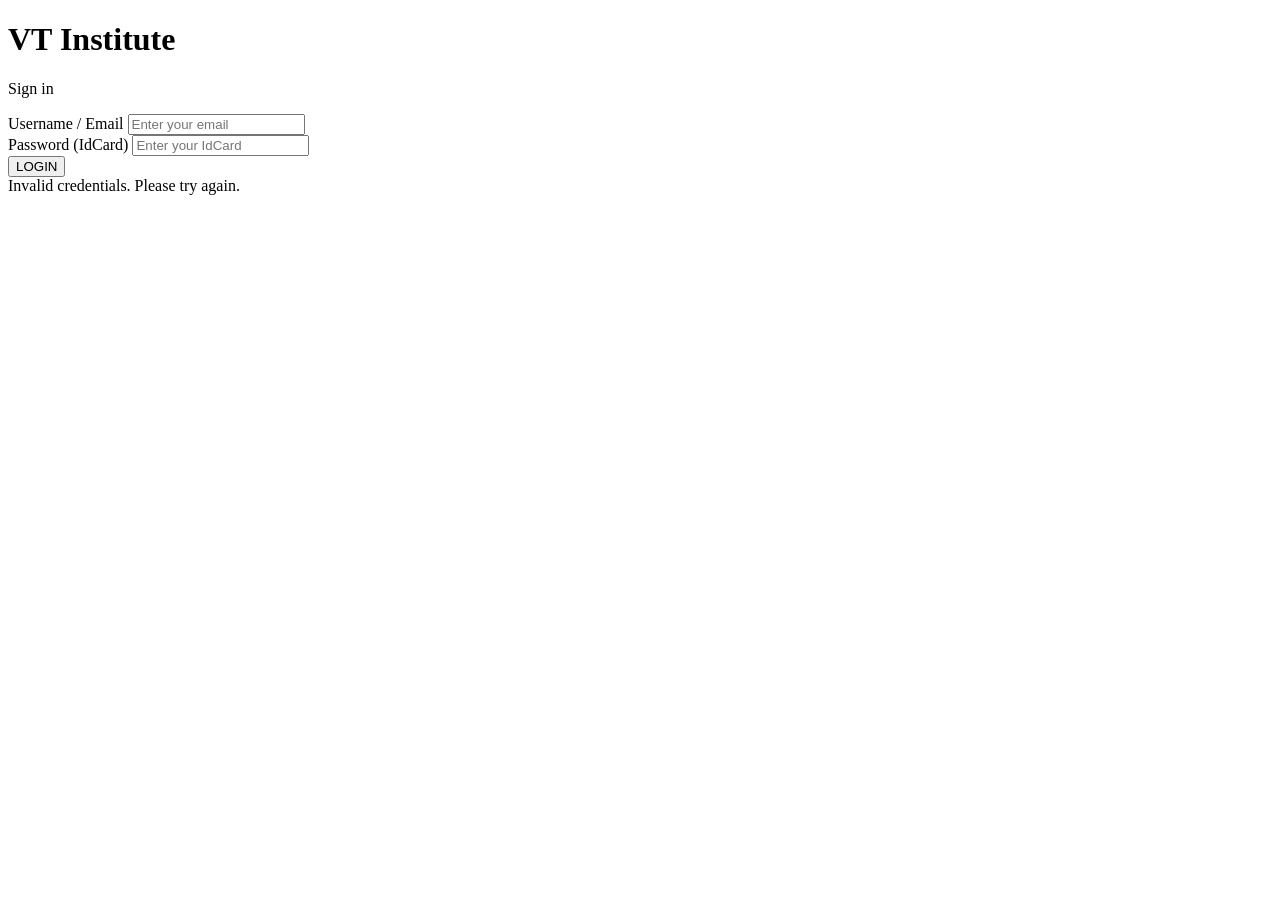
==== Backend/src/main/resources/templates/login.html @ 027f1ea0 "modificación para añadir thymeleaf de scores" ====
<!DOCTYPE html>
<html xmlns:th="http://www.thymeleaf.org" lang="en">
<head>
    <meta charset="UTF-8">
    <title>Login - VT Institute</title>

    <link rel="stylesheet" th:href="@{/style.css}">
</head>
<body>
<div class="vt-card">
    <h1>VT Institute</h1>
    <p class="welcome-text">Sign in</p>

    <form th:action="@{/login}" method="post">
        <div class="form-group">
            <label for="username">Username / Email</label>
            <input type="text" id="username" name="username" class="input-field"
                   placeholder="Enter your email" required>
        </div>

        <div class="form-group">
            <label for="password">Password (IdCard)</label>
            <input type="password" id="password" name="password" class="input-field"
                   placeholder="Enter your IdCard" required>
        </div>

        <button type="submit" class="btn-container">
            LOGIN
        </button>
    </form>

    <div th:if="${param.error}" class="error-msg">
        Invalid credentials. Please try again.
    </div>
</div>
</body>
</html>
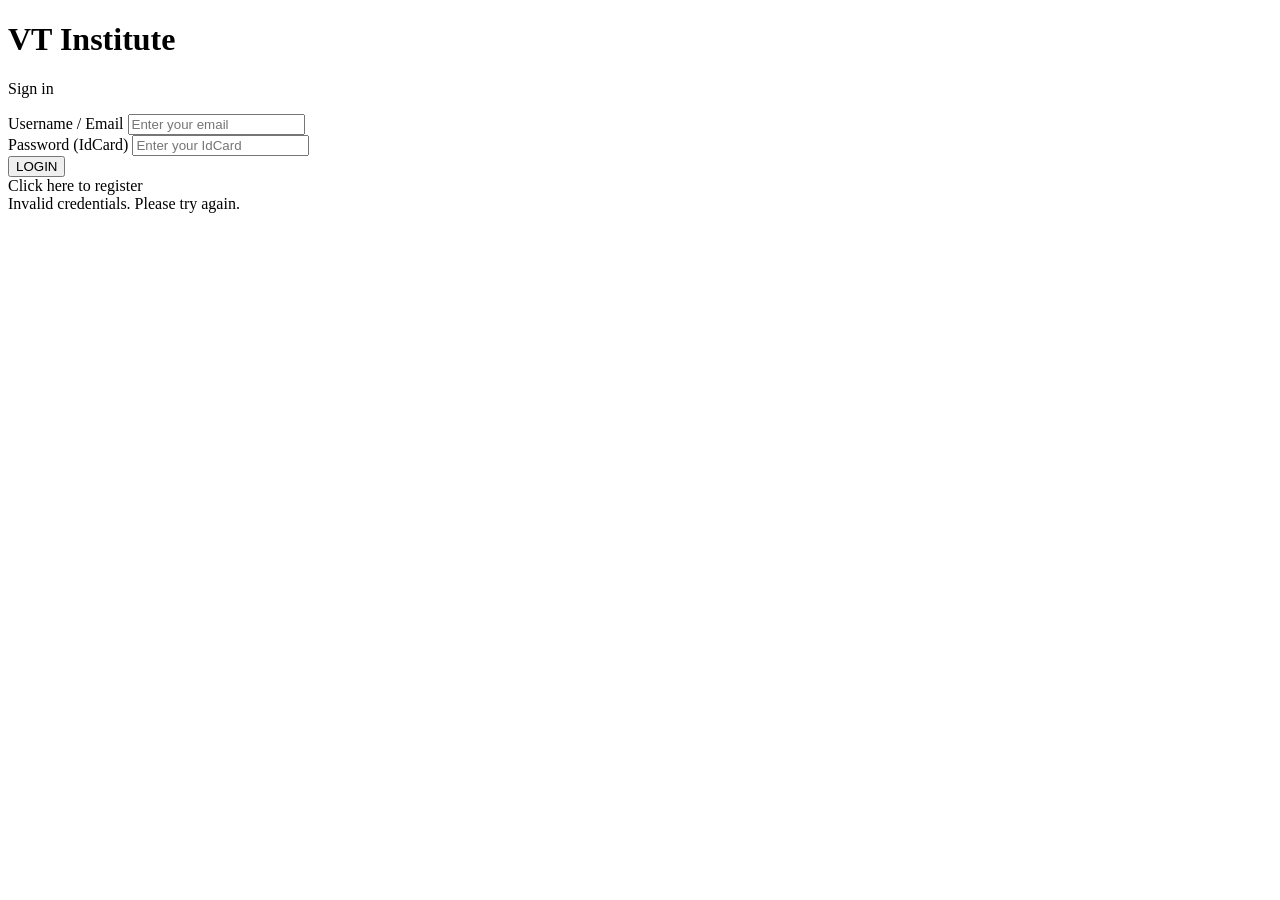
==== commit 5a3f0913: "pantalla register" ====
--- a/Backend/src/main/resources/templates/login.html
+++ b/Backend/src/main/resources/templates/login.html
@@ -12,21 +12,24 @@
     <p class="welcome-text">Sign in</p>
 
     <form th:action="@{/login}" method="post">
-        <div class="form-group">
+        <div>
             <label for="username">Username / Email</label>
             <input type="text" id="username" name="username" class="input-field"
                    placeholder="Enter your email" required>
         </div>
 
-        <div class="form-group">
+        <div>
             <label for="password">Password (IdCard)</label>
             <input type="password" id="password" name="password" class="input-field"
                    placeholder="Enter your IdCard" required>
         </div>
 
-        <button type="submit" class="btn-container">
+        <button type="submit" class="btn-submit">
             LOGIN
         </button>
+        <div class="register-container">
+            <a th:href="@{/student/register}">Click here to register</a>
+        </div>
     </form>
 
     <div th:if="${param.error}" class="error-msg">
